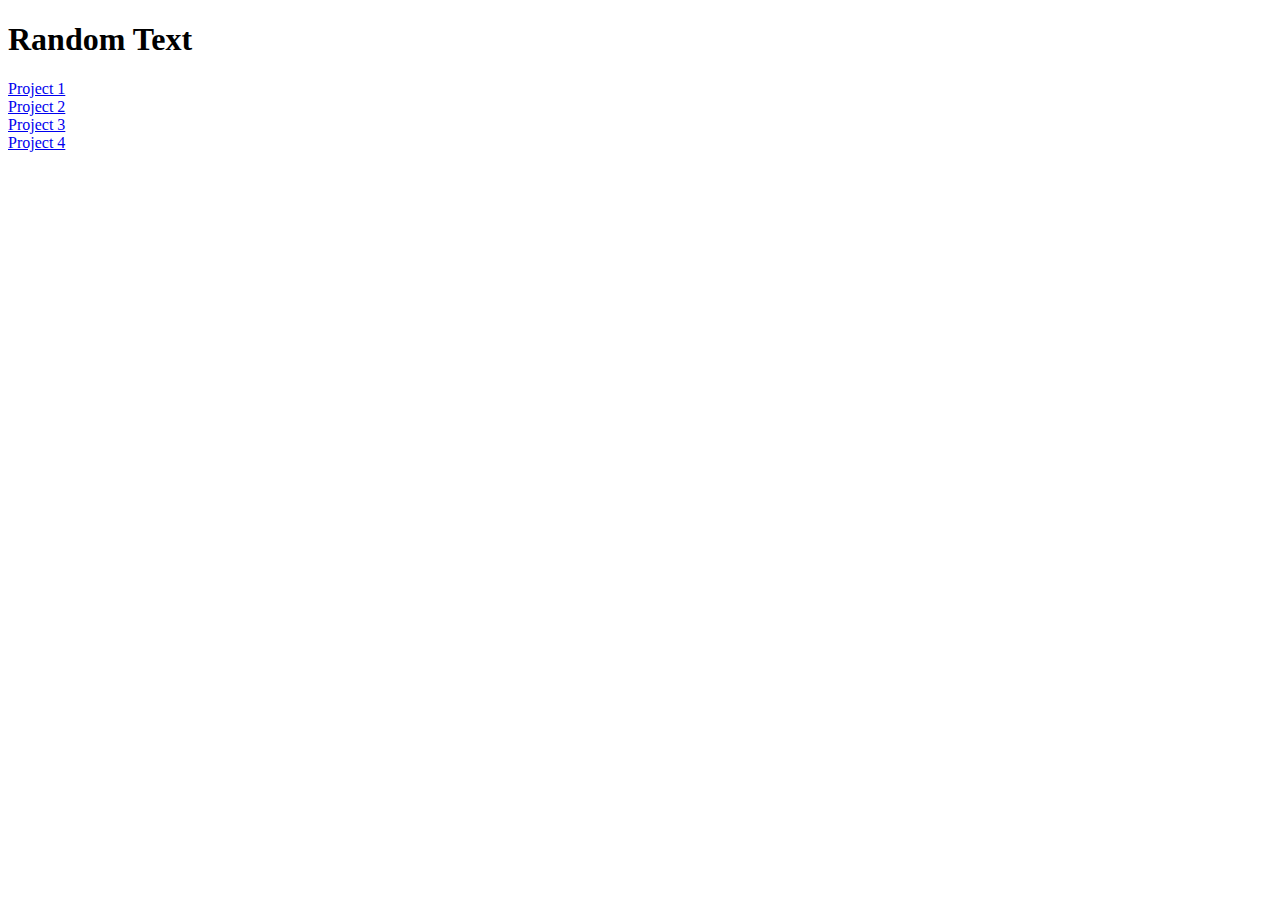
==== index.htm @ 75970f03 "first HTML part" ====
<!DOCTYPE html>
<html lang="en">
<head>
    <meta charset="UTF-8">
    <meta http-equiv="X-UA-Compatible" content="IE=edge">
    <meta name="viewport" content="width=device-width, initial-scale=1.0">
    <title>Document</title>
</head>
<body>
    <div id="welcome-section">
        <div id="navbar"></div>
        <h1>
            Random Text
        </h1>
        <div id="projects">
            <div class="project-tile"> <a href="#project1">Project 1</a> </div>
            <div class="project-tile"> <a href="#project2">Project 2</a> </div>
            <div class="project-tile"> <a href="#project3">Project 3</a> </div>
            <div class="project-tile"> <a href="#project4">Project 4</a> </div>
            
        </div>
    </div>





</body>
<script src="https://cdn.freecodecamp.org/testable-projects-fcc/v1/bundle.js"></script>
</html>
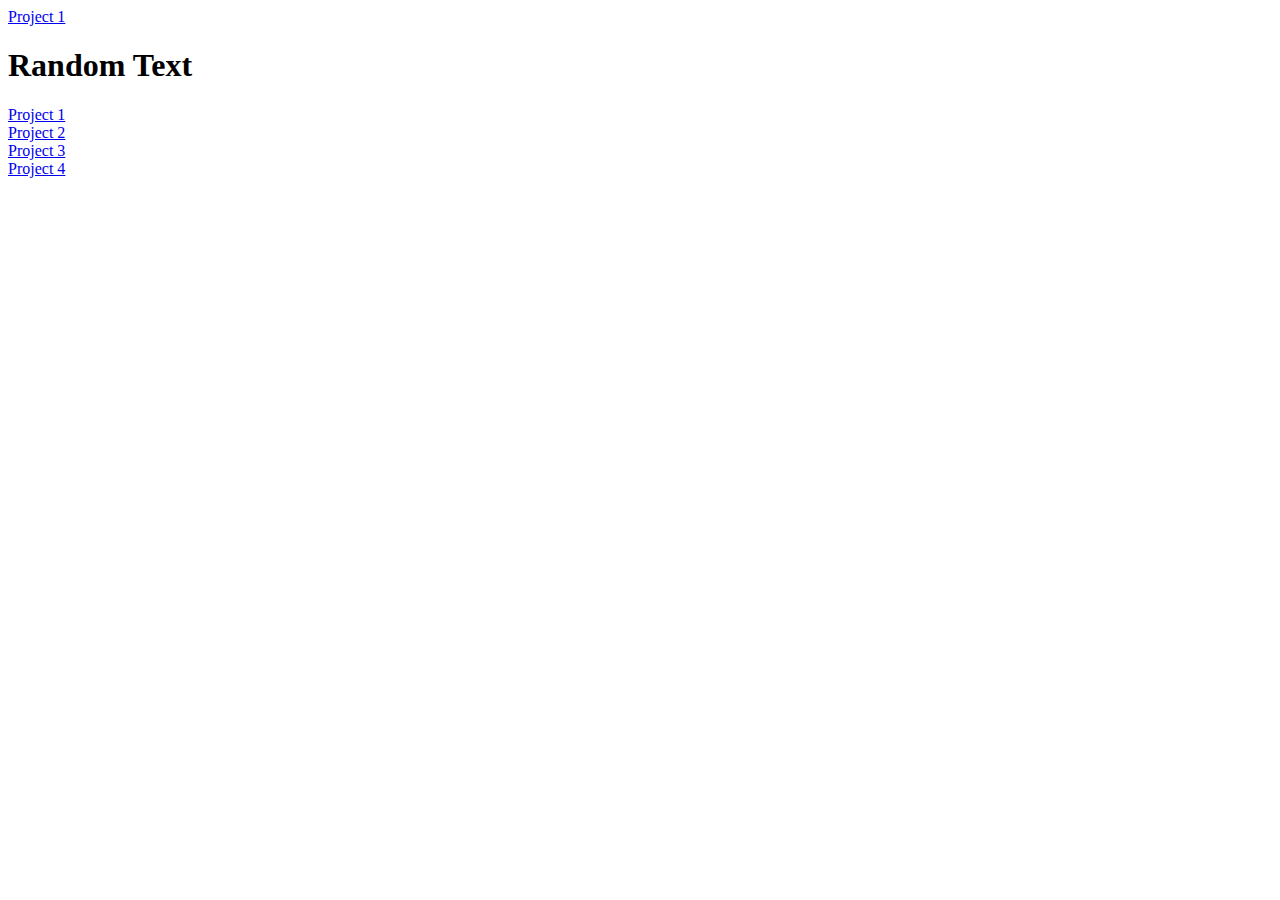
==== commit 12183350: "add link to navbar" ====
--- a/index.htm
+++ b/index.htm
@@ -8,15 +8,17 @@
 </head>
 <body>
     <div id="welcome-section">
-        <div id="navbar"></div>
+        <div id="navbar">
+            <a href="#project-title">Project 1</a>
+        </div>
         <h1>
             Random Text
         </h1>
         <div id="projects">
-            <div class="project-tile"> <a href="#project1">Project 1</a> </div>
-            <div class="project-tile"> <a href="#project2">Project 2</a> </div>
-            <div class="project-tile"> <a href="#project3">Project 3</a> </div>
-            <div class="project-tile"> <a href="#project4">Project 4</a> </div>
+            <div class="project-title"> <a href="#project1">Project 1</a> </div>
+            <div class="project-title"> <a href="#project2">Project 2</a> </div>
+            <div class="project-title"> <a href="#project3">Project 3</a> </div>
+            <div class="project-title"> <a href="#project4">Project 4</a> </div>
             
         </div>
     </div>
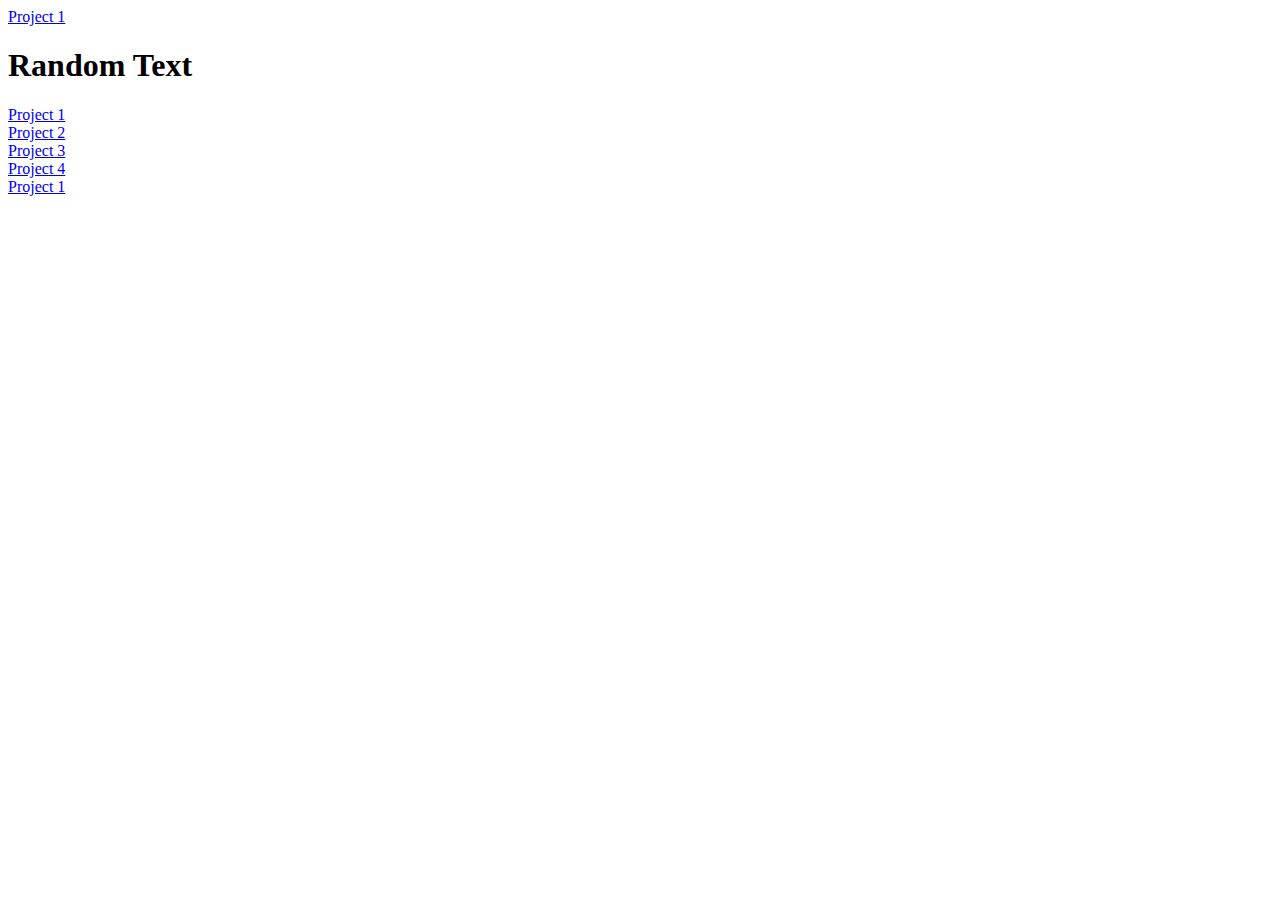
==== commit e6479022: "add link to FCC" ====
--- a/index.htm
+++ b/index.htm
@@ -21,6 +21,9 @@
             <div class="project-title"> <a href="#project4">Project 4</a> </div>
             
         </div>
+        <div>
+            <a href="https://github.com/cyril-pierro/PeterGerrard" id="profile-link" target="_blank">Project 1</a>
+        </div>
     </div>
 
 
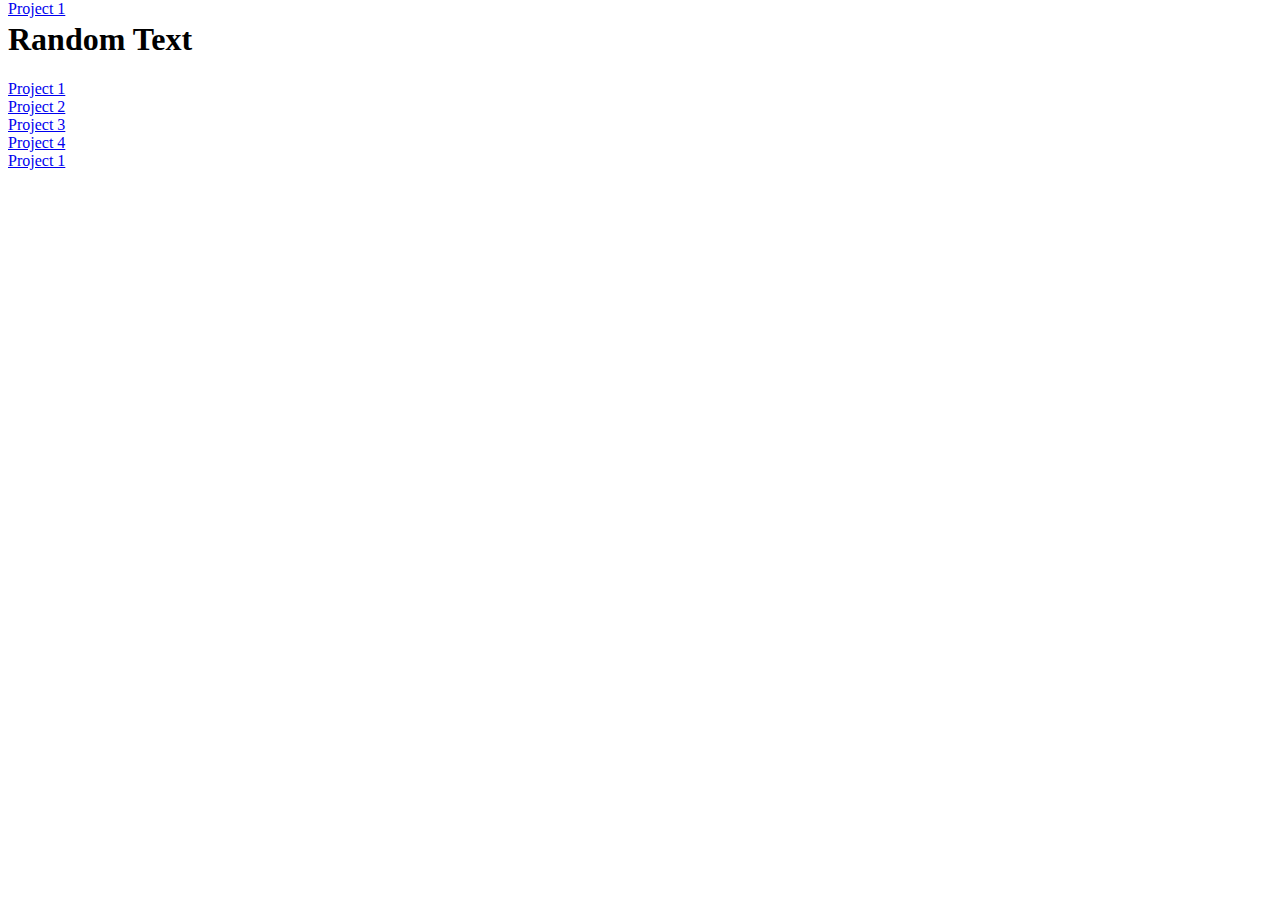
==== commit 1b4e8680: "add property to navbar" ====
--- a/index.htm
+++ b/index.htm
@@ -5,6 +5,21 @@
     <meta http-equiv="X-UA-Compatible" content="IE=edge">
     <meta name="viewport" content="width=device-width, initial-scale=1.0">
     <title>Document</title>
+    <style>
+        @media screen and (max-width: 640px){
+            body{
+                background-color : yellow;
+            }
+        }
+
+        #welcome-section{
+            height: 1vh;
+        }
+        #navbar{
+            position: absolute;
+            top: 0px;
+        }
+    </style>
 </head>
 <body>
     <div id="welcome-section">
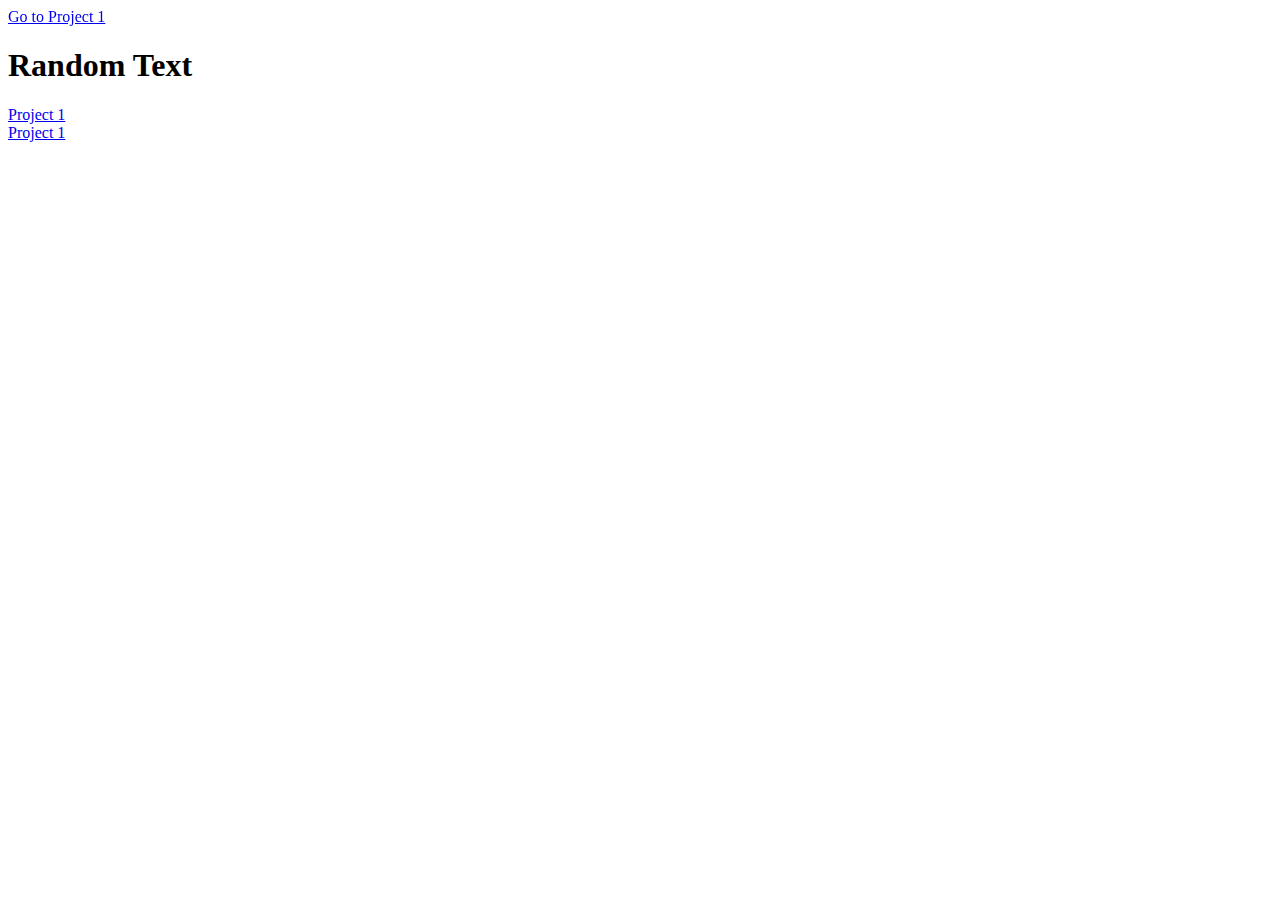
==== commit aed40cce: "modify codebase" ====
--- a/index.htm
+++ b/index.htm
@@ -13,10 +13,10 @@
         }
 
         #welcome-section{
-            height: 1vh;
+            height: 100vh;
         }
         #navbar{
-            position: absolute;
+            position: sticky;
             top: 0px;
         }
     </style>
@@ -24,16 +24,14 @@
 <body>
     <div id="welcome-section">
         <div id="navbar">
-            <a href="#project-title">Project 1</a>
+            <a href="#profile-link">Go to Project 1</a>
         </div>
         <h1>
             Random Text
         </h1>
         <div id="projects">
-            <div class="project-title"> <a href="#project1">Project 1</a> </div>
-            <div class="project-title"> <a href="#project2">Project 2</a> </div>
-            <div class="project-title"> <a href="#project3">Project 3</a> </div>
-            <div class="project-title"> <a href="#project4">Project 4</a> </div>
+            <div class="project-tile"> </div>
+            <a href="#project1">Project 1</a>
             
         </div>
         <div>
